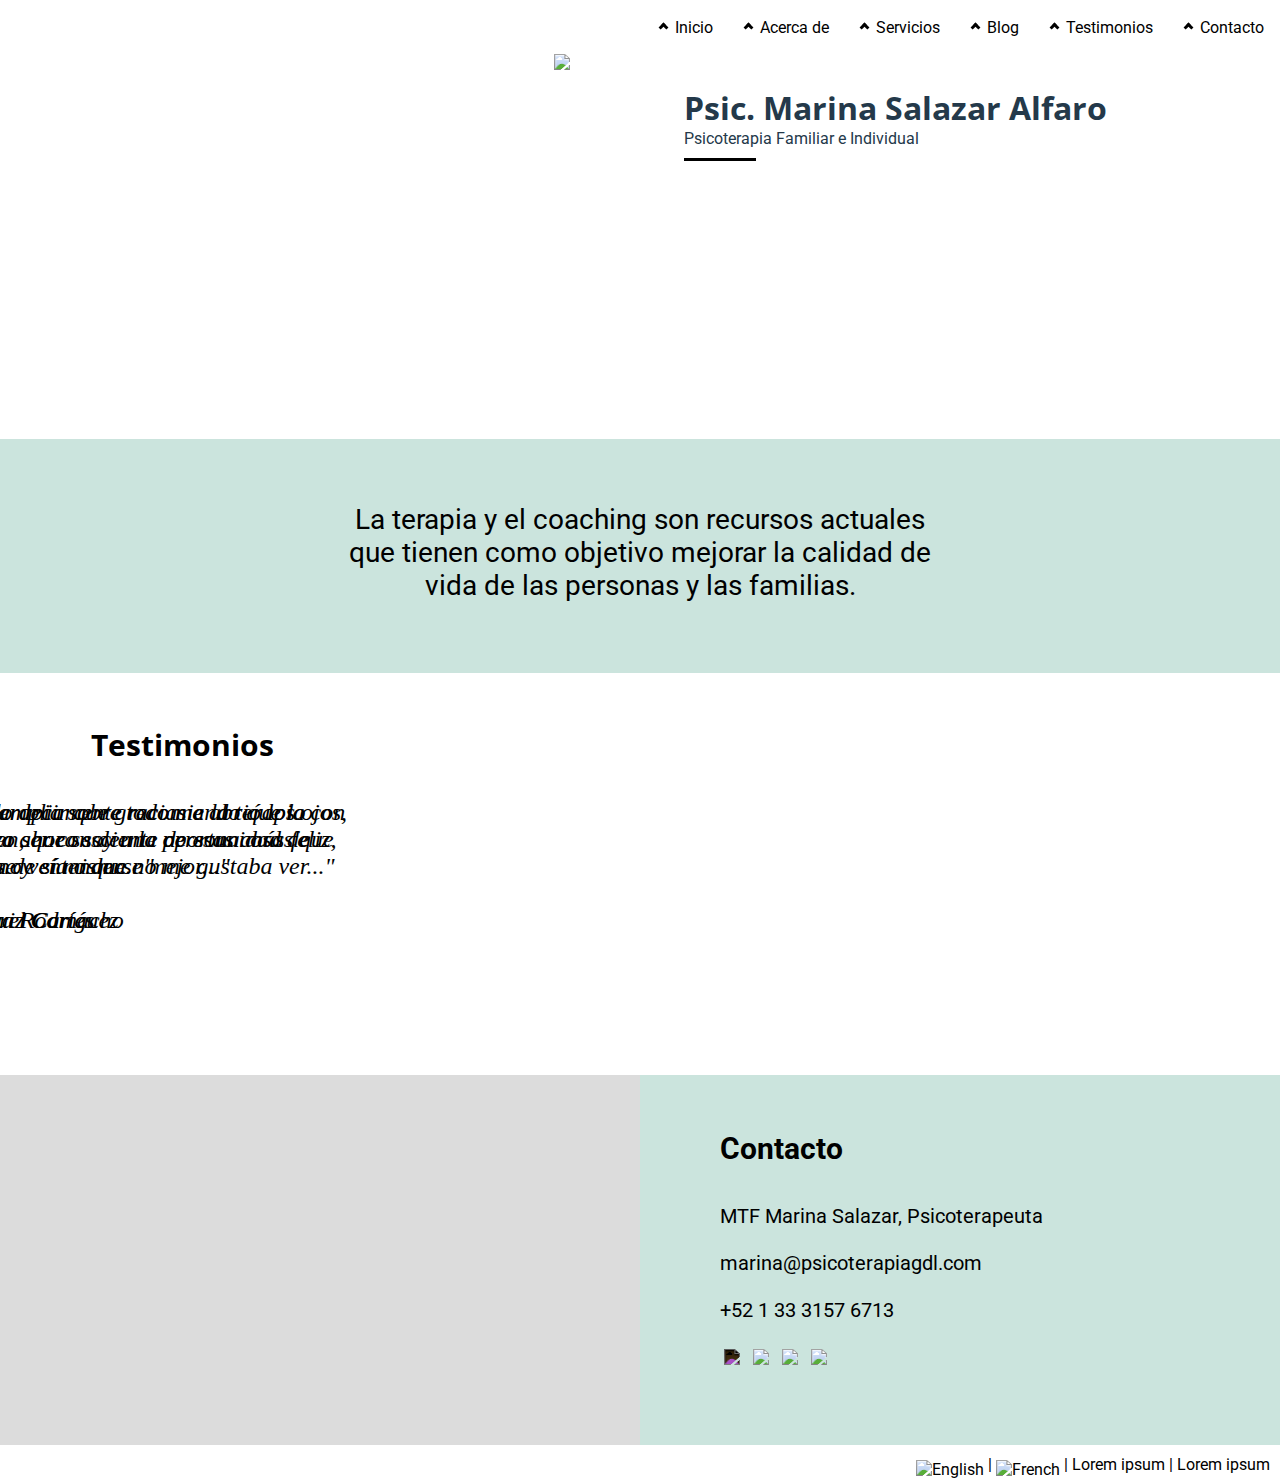
==== index.html @ fc3d65c1 "Add files via upload" ====
<!DOCTYPE html>
<html>

<head>
    <title>Marina Salazar</title>
    <meta name="description" content="" />
    <meta name="keywords" content="">
    <meta name="author" content="Marina Salazar">
    <meta name="viewport" content="width=device-width, initial-scale=1.0">
    <meta property="og:title" content="">
    <meta property="og:description" content="">
    <meta property="og:image" content="">
    <meta property="og:url" content="">
    <link rel="stylesheet" href="styles.css">
<link href="https://fonts.googleapis.com/css?family=Montserrat:100,100i,200,200i,300,300i,400,400i,500,500i,600,600i,700,700i,800|Open+Sans:400,400i,600,600i,700,700i|Roboto:300,300i,400,400i,500,500i,700,700i&display=swap" rel="stylesheet">
    <style>
        @media (max-width: 981px) {
		.hub_copy::after {
			content: "";
			border-bottom: 3px solid black;
			position: absolute;
			width: 72px;
			margin-top: 0px !important;
			left: 132px !important;
		}
		.hub_text {
			 left: 114px;
			 bottom: 10px;
		}
		}
        @media (min-width: 1441px) {
            .menu__bar {
                width: 70%;
            }
            .hub_copy {
                left: 43%;
            }
        }
		.hub_copy::after {
			content: "";
			border-bottom: 3px solid black;
			position: absolute;
			width: 72px;
			margin-top: 10px;
			left: 146px;
		}
				}
    </style>
</head>

<body>
    <div class="top__bar">
        <ul class="menu__bar" style="position: absolute" id="myLinks">
            <a href="">
                <li class="menu__item">
                    <a href="index.html">
                        <i class="right"></i>&nbsp;&nbsp;Inicio</a>
                </li>
            </a>
            <a href="">
                <li class="menu__item">
                    <a href="about.html">
                        <i class="right"></i>&nbsp;&nbsp;Acerca de</a>
                </li>
            </a>
            <a href="">
                <li class="menu__item">
                    <a href="servicios.html">
                        <i class="right"></i>&nbsp;&nbsp;Servicios</a>
                </li>
            </a>
            <a href="">
                <li class="menu__item">
                    <a href="blog.html">
                        <i class="right"></i>&nbsp;&nbsp;Blog</a>
                </li>
            </a>
			<a href="">
                <li class="menu__item">
                    <a href="testimonios.html">
                       <i class="right"></i>&nbsp;&nbsp;Testimonios</a>
                </li>
            </a>			
			<a href="">
                <li class="menu__item">
                    <a href="index.html#contact">
                     <i class="right"></i>&nbsp;&nbsp;Contacto</a>
                </li>
            </a>
        </ul>
    </div>
    <div class="hub_image">
        <div class="hub_copy" style="background: rgb(255, 255, 255, 0.8);">
            <img src="images/logo.png"> <span class="hub_text" style="left: 114px;">
			<h1>Psic. Marina Salazar Alfaro</h1>
			<p>Psicoterapia Familiar e Individual</p>
			</span>
        </div>
    </div>
    <div class="second_box">
        <div class="second_box_copy">
            <p>La terapia y el coaching son recursos actuales que tienen como objetivo mejorar la calidad de vida de las personas y las familias.</p>
        </div>
    </div>
    <div class="third_box">
        <div class="third_box_copy">
                    <h2>Testimonios</h2>

            <p class="item-1">"Puedo decir que gracias a la terapia con Marina ahora soy una persona más feliz, segura de sí misma..."
                <br><br>- Beatriz Cortés</p>
            <p class="item-2">"...yo ampliamente recomiendo que lo intenten, que se den la oportunidad de sentirse y entenderse mejor..."
                <br><br>- Laura Rodríguez </p>
            <p class="item-3">"Ir a terapia sobre todo me abrió los ojos, me hizo ser consciente de esas cosas que antes no veía o que no me gustaba ver..."
                <br><br>- Samuel Camacho </p>
        </div>
    </div>
    <div class="fourth_box">
        <iframe src="https://www.google.com/maps/embed?pb=!1m18!1m12!1m3!1d3732.9444814908206!2d-103.38801748507336!3d20.671837586192847!2m3!1f0!2f0!3f0!3m2!1i1024!2i768!4f13.1!3m3!1m2!1s0x8428ae7249551acb%3A0x44e03c67a718d7a4!2sAv.%20Circunvalaci%C3%B3n%20Agust%C3%ADn%20Y%C3%A1%C3%B1ez%202781%2C%20Vallarta%2C%2044690%20Guadalajara%2C%20Jal.%2C%20Mexico!5e0!3m2!1sen!2suk!4v1579792813930!5m2!1sen!2suk" width="600" height="450" frameborder="0" style="border:0;" allowfullscreen=""></iframe>

        <div class="contact_box"><a name="contact"></a>
            <li class="contact_item_title">Contacto</li>
            <li class="contact_item">MTF Marina Salazar, Psicoterapeuta</li>
                <li class="contact_item"><a href="mailto:marina@psicoterapiagdl.com?subject=Consulta">marina@psicoterapiagdl.com</a></li>
                <li class="contact_item"><a href="tel:+5213331576713">+52 1 33 3157 6713</a></li>
            <li class="contact_item">
                <a href="https://www.facebook.com/psicologamarinasalazar" target="_blank"><img class="social-media" src="images/facebook.png" style="filter: invert(1);"></a>
                <a href="https://www.pinterest.com.mx/marinapsicoterapeuta/" target="_blank"><img class="social-media" src="images/pinterest.png"></a>
                <a href="https://www.instagram.com/marina_psicoterapeuta/" target="_blank"><img class="social-media" src="images/instagram.png"></a>
				<a href="https://www.linkedin.com/in/marina-salazar-alfaro-58631a35/" target="_blank"><img style="width: 32px" class="social-media" src="images/linkedin.svg"></a>
            </li>
        </div>
    </div>
    <div class="footer">
        <p class="footer_copy">
            <img class="icon" alt="English" src="images/english.png">&nbsp;|
            <img class="icon" alt="French" src="images/french.png">&nbsp;| Lorem ipsum | Lorem ipsum</p>
    </div>
</body>

</html>
---- styles.css ----
* {
     padding: 0;
     margin: 0;
     scroll-behavior: smooth;
     -webkit-font-smoothing: antialiased;
     -moz-osx-font-smoothing: grayscale;
     font-smooth: always;
	 text-rendering: optimizeLegibility;
	 text-rendering: optimizeSpeed;
	font-family: 'Roboto';
}
h1, h2 {
	font-family: Open Sans;
}
 html, body {
     width: 100%;
     height: auto;
     margin: 0px;
     padding: 0px;
     overflow-x: hidden;
}
 body {
     min-height: 100%;
	 overflow-y: hidden;
}
 a {
     text-decoration: none;
     color: inherit;
}
 a:visited {
     color: inherit;
     text-decoration: none;
}
 li {
     list-style-type: none;
}
 .menu__bar {
     display: flex;
     flex-direction: row;
     justify-content: flex-end;
     width: 100%;
     position: relative;
     z-index: 99;
     flex-wrap: wrap;
     text-align: center;
}
 .menu__item {
     padding: 1rem;
     color: black;
	 font-family: 'Open Sans' !important;
}
 .menu__bar > a:nth-child(6) > li:nth-child(1) {
     background-color: #A9BDC9;
     color: black;
}
 .menu__item:hover {
     cursor: pointer;
     margin-bottom: -1px;
}
 .menu__item img {
     width: 15px;
}
 .hub_image {
     background-image: url(images/leaves-hub.jpg);
     height: 439px;
     background-position: top;
     background-repeat: no-repeat;
     background-size: cover;
     -moz-background-size: cover;
}
.hub_copy {
     position: relative;
     top: 12.3%;
     padding: 2rem;
     color: #24394a;
     background: #88D8B0;
     left: 42%;
}
.hub_copy_other {
	     padding: 1rem;
	     color: black;
	     background-color: #70AA9F;
	     width: auto;
	     height: 50px;
	     background-image: url(images/leaves-5.jpg);
	     background-size: cover;
	     background-position-y: unset;
		 box-shadow: inset 0 0 0 1000px rgb(207, 224, 247,0.7);	     padding-left: 5%;
}

 .hub_copy::after {
     content: "";
     border-bottom: 3px solid black;
     position: absolute;
     width: 72px;
     margin-top: 10px;
}
 .hub_copy > img:nth-child(1) {
     position: absolute;
     top: 0;
     left: 16px;
}
 .hub_text {
     position: relative;
	 text-align: left;
}
 .hub_copy > p:nth-child(2) {
     font-size: 20px;
}
.second_box {
     height: 234px;
     background-color: #cbe4dd;
     background-attachment: fixed;
     background-size: cover;
     background-image: url(images/leaves-hub.jpg);
     box-shadow: inset 0 0 0 1000px rgba(203, 228, 221,0.8);
     font-weight: 400;
}
 .second_box_copy {
     width: 600px;
     text-align: center;
     margin: auto;
     font-size: 28px;
     padding: 4rem;
     color: black;
}
 .third_box {
     height: 400px;
     background-size: cover;
     background-image: url(images/books.jpeg);
     height: 370px;
     background-size: cover;
     background-position: center;
     -webkit-background-size: cover;
     background-attachment: fixed;
     background-repeat: no-repeat;
     background-size: cover;
     -moz-background-size: cover;
     padding: 1rem;
}
.third_box_copy {
     width: 50%;
     height: 100%;
     background: rgb(255, 255, 255, 0.5);
     position: relative;
}
.third_box_copy h2 {
    position: relative;
    left: 75px;
    top: 35px;
    font-size: 30px;
}
 .third_box_copy > ul:nth-child(1) {
     position: relative;
     display: block;
     width: 200px;
     height: 130px;
     margin: auto;
     padding: 7rem;
     text-align: center;
     line-height: 30px;
}
 .third_box_title {
     font-size: 30px;
     margin-right: 30px;
}
 .fourth_box {
     display: flex;
     height: auto;
     width: 100%;
     flex-direction: row;
     flex-wrap: wrap;
     background: gainsboro;
}
 .fourth_box > iframe:nth-child(1) {
     border: 0;
     width: 50%;
     height: 370px;
}
 .icon {
     width: 19px;
     position: relative;
     top: 5px;
}
 .contact_box {
     display: flex;
     position: relative;
     flex-direction: column;
     justify-content: center;
     width: 50%;
     background-color: #cbe4dd;
     background-attachment: fixed;
     background-size: cover;
     color:black;
}

 .contact_item {
     padding: 8px 0px 15px 0px;
     text-align: left;
     font-size: 20px;
     margin-left: 80px;
}
 .contact_item_title {
     text-align: left;
     font-size: 30px;
     font-weight: bold;
     margin-bottom: 30px;
     margin-left: 80px;
}
 .social-media {
     width: 28px;
     padding: 4px;
}
 .footer {
     display: flex;
     color: black;
     width: 100%;
     height: auto;
     background-color: transparent;
     flex-wrap: wrap;
     justify-content: flex-end;
     position: relative;
     bottom: 0;
     left: 0;
}
.footer_copy {
     color: black;
     padding: 10px;
}
 .arrow {
     height: 30px;
     position: absolute;
     bottom: 0;
     left: 0;
     padding: 12px;
}
 .blog_container {
     height: auto;
     display: flex;
     flex-direction: column;
     width: 80%;
     margin: auto;
     background-color: white;
     padding-top: 2rem;
}
.blog_post {
    margin: 2rem 0rem;
    padding: 3rem;
    height: auto;
    background-color: rgb(207, 224, 247,0.3);
    color: black;
	border-radius: 30px;
}
 .post_image {
     position: relative;
     display: block;
     float: right;
     padding: 0 0 1rem 2rem;
}
 .post_copy {
     position: relative;
}
.post_title {
     padding-bottom: 20px;
     width: 70%;
}
 li.contact_item:nth-child(5) > img:nth-child(2) {
     width: 28px;
     padding: 2.5px;
}
 li.contact_item:nth-child(5) > img:nth-child(1) {
     width: 27px;
     padding: 4px;
}
.service_container {
     height: auto;
     display: flex;
     flex-direction: row;
    width: 68%;
     margin: auto;
     background-color: white;
     padding-top: 3rem;
     flex-wrap: wrap;
     padding-bottom: 30px;
}
 .service_box {
     position: relative;
     background-color: rgba(255, 255, 255, 0.7);
     padding: 1em;
     height: max-content;
     margin-top: auto;
     margin-bottom: auto;
     width: 79%;
     margin: auto;
}
 .service_item {
     padding: 4rem;
     border: 1px solid #516d75;
     margin-left: auto;
     margin-right: auto;
     display: flex;
     margin-bottom: 30px;
     background-color: #7cab87;
     opacity: 0.8;
     background-image: url(images/leaves-2.jpeg);
     width: 320px;
     background-size: cover;
     height: auto;
     font-size: 19px;
}
 .service_copy {
     text-align: center;
     font-weight: bold;
     height: 100%;
}
 .service_copy h2 {
     margin-bottom: 20px;
}
 button.collapsible:after {
     content: '\002B';
     color: black;
     font-weight: bold;
     float: right;
     margin-left: 5px;
}
 body > h1:nth-child(2) {
     position: absolute;
     padding: 1rem;
     width: 280px;
     margin: auto;
     text-align: center;
     background-color: #88D8B0;
}
 .about_container {
     height: 100%;
     display: flex;
     flex-direction: column;
     text-align: left;
     margin: 1rem;
	 padding: 2rem 0rem 0rem;

}
.about_copy {
	padding-bottom: 2rem;
    width: 60%;
    margin: auto;
	background-color: rgb(207, 224, 247,0.3);
    padding: 3rem;
    color: black;
	border-radius: 30px;

}
 .about_image {
     padding-bottom: 2rem;
}
 .about_image img {
    border-radius: 50%;
    height: 100%;
    float: right;
    padding: 1rem;
     width: 250px;
}
 .company-logos {
     width: 225px;
}
.logos {
     padding-bottom: 70px;
     display: flex;
     margin: auto;
     justify-content: center;
     flex-wrap: wrap;
     width: 58%;
}
 .item-1, .item-2, .item-3 {
     position: absolute;
     display: block;
     width: 68%;
     font-size: 24px;
     color: black;
     animation-duration: 35s;
     animation-timing-function: ease-in-out;
     animation-iteration-count: infinite;
     font-family: Niconne;
     margin-top: 11%;
     margin-bottom: 19%;
     margin-left: -12%;
     margin-right: auto;
	font-style: italic;
}
 .item-1 {
     animation-name: anim-1;
}
 .item-2 {
     animation-name: anim-2;
}
 .item-3 {
     animation-name: anim-3;
}
 @keyframes anim-1 {
     0%, 8.3% {
         left: -100%;
         opacity: 0;
    }
     8.3%, 25% {
         left: 25%;
         opacity: 1;
    }
     33.33%, 100% {
         left: 110%;
         opacity: 0;
    }
}
 @keyframes anim-2 {
     0%, 33.33% {
         left: -100%;
         opacity: 0;
    }
     41.63%, 58.29% {
         left: 25%;
         opacity: 1;
    }
     66.66%, 100% {
         left: 110%;
         opacity: 0;
    }
}
 @keyframes anim-3 {
     0%, 66.66% {
         left: -100%;
         opacity: 0;
    }
     74.96%, 91.62% {
         left: 25%;
         opacity: 1;
    }
     100% {
         left: 110%;
         opacity: 0;
    }
}

 @media (min-width: 1441px) {
     body {
         min-height: 100%;
         width: 70%;
         margin: auto;
    }
}
.wrap-collasible {
  margin-bottom: 1.2rem 0;
  margin-bottom: 20px;
}


input[type='checkbox'] {
  display: none;
}

.lbl-toggle {
  display: block;

  font-weight: bold;
  font-family: inherit;
  font-size: 1.8rem;
  text-transform: capitalize;
  text-align: left;

  padding: 1rem;

  color: black;
  border-bottom: 1px solid black;
  cursor: pointer;


  transition: all 0.25s ease-out;
  /*
    border-radius: 7px;
  background-image: url(images/clouds.jpeg);
  background-size: cover;
  background-position: bottom;
  background: linear-gradient(40deg, rgba(203,228,221,1) 58%, rgba(147,173,207,1) 100%);
  */
}

.arrow-right {
	float: right;
	}
	
	


.lbl-toggle:hover {
	opacity: 0.4;
}



/*
.lbl-toggle::before {
  content: ' ';
  display: inline-block;

  border-top: 5px solid transparent;
  border-bottom: 5px solid transparent;
  border-left: 5px solid currentColor;
  vertical-align: middle;
  margin-right: .7rem;
  transform: translateY(-2px);

  transition: transform .2s ease-out;
}
*/
.toggle:checked + .lbl-toggle::before {
  transform: rotate(90deg) translateX(-3px);
}


.toggle:checked + .lbl-toggle .arrow-right {
    transform: rotate(90deg);
}	

.collapsible-content {
  max-height: 0px;
  overflow: hidden;
  transition: max-height .25s ease-in-out;

}

.toggle:checked + .lbl-toggle + .collapsible-content {
  max-height: 100vh;
}

.toggle:checked + .lbl-toggle {
  border-bottom-right-radius: 0;
  border-bottom-left-radius: 0;
}

.collapsible-content .content-inner {
  background: #70AA9F;
  border-bottom-left-radius: 7px;
  border-bottom-right-radius: 7px;
  padding: 2rem;
  font-size: 20px;
  background-color: rgb(214, 227, 227,0.3);
}

.tooltip .tooltiptext {
  visibility: hidden;
  width: auto;
  background-color: black;
  color: #fff;
  text-align: center;
  border-radius: 6px;
  padding: 15px;

  /* Position the tooltip */
  position: absolute;
  z-index: 1;
}

.tooltip:hover .tooltiptext {
  visibility: visible;
}

.speech_bubble {
	position: relative;
	border-radius: .4em;
	padding: 32px;
	box-shadow: inset 0 0 0 1000px rgba(203, 228, 221,0.9);
	background-image: url(images/leaves.jpg);
	background-position: revert;
	background-size: cover;
}
.speech_bubble:after {
	content: '';
	position: absolute;
	top: 0;
	left: 10%;
	width: 0;
	height: 0;
	border: 20px solid transparent;
	border-bottom-color: #cbe4dd;
	border-top: 0;
	border-left: 0;
	margin-left: -10px;
	margin-top: -20px;
}

.about_copy h3 {
  text-align: left;
  margin-bottom: 20px;
}



i {
  border: solid black;
  border-width: 0 3px 3px 0;
  display: inline-block;
  padding: 2px;
}

.right {
  transform: rotate(-135deg);
  -webkit-transform: rotate(-135deg);
  position: relative;
  bottom: 2px;
}

.menu__item:hover .right {
	  transform: rotate(-45deg);
  -webkit-transform: rotate(-45deg);
}



/* RESPONSIVE */

@media (max-width: 980px) {
.second_box_copy {
     width: auto;
}
.second_box {
     height: auto;
}
.third_box_copy {
     width: auto;
     height: 330px;
}
.third_box {
     height: 400px;
     height: 330px;
}
.third_box_copy h2 {
    left: 0px;
    top: 0px;
    padding: 9px 0 0 14px;
}
.fourth_box {
     flex-direction: column;
}
.fourth_box > iframe:nth-child(1) {
     width: inherit;
}
.contact_box {
     width: inherit;
}
.contact_item_title {
     margin-left: 0px;
     left: 15px;
     top: 0px;
     padding: 9px 0 0 15px;
     position: relative;
     margin-top: 10px;
}
.contact_item {
     padding: 8px 0px 15px 0px;
     text-align: left;
     font-size: 20px;
     margin-left: 33px;
}
li.contact_item:nth-child(6) {
 margin-bottom: 40px;
}
.hub_copy {
     position: inherit;
     padding: 1rem;
     color: #24394a;
     background: #88D8B0;
     left: 42%;
     width: auto;
}
.hub_copy > img:nth-child(1) {
     position: absolute;
     top: 5px;
     left: 7px;
     width: 93px;
}
.hub_text {
     position: relative;
	 text-align: left;
     font-size: 13px;
     width: ;
}
.menu__bar {
     display: flex;
     flex-direction: column;
     justify-content: flex-end;
     width: 100%;
     position: relative;
     z-index: 99;
     flex-wrap: wrap;
     text-align: center;
}
.footer {
     display: flex;
     color: black;
     width: 100%;
     height: auto;
     background-color: transparent;
     flex-wrap: wrap;
     justify-content: flex-end;
     position: relative;
     bottom: 0;
     left: 0;
     background: #cbe4dd;
}
.menu__bar {
  top: 120px;
}
.hub_text > h1:nth-child(1) {
 width: 200px;
}
.item-1, .item-2, .item-3 {
     font-size: 20px;
}
}
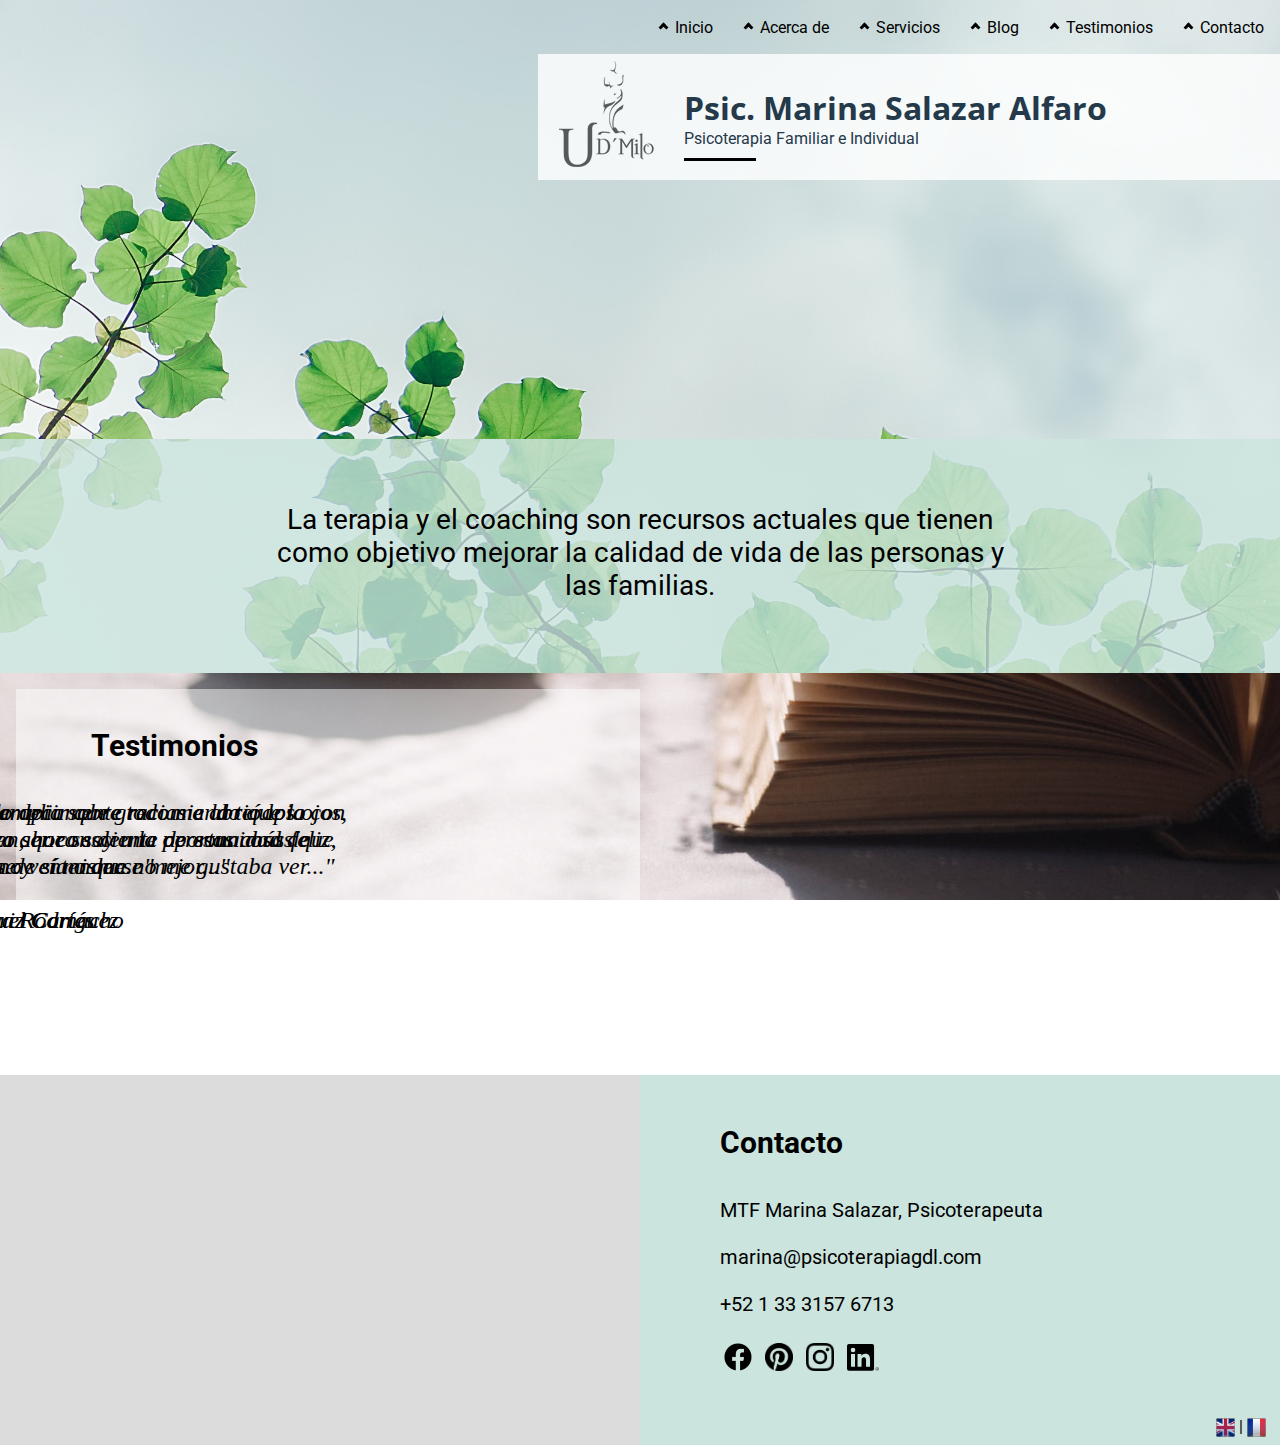
==== commit c096e674: "Add files via upload" ====
--- a/index.html
+++ b/index.html
@@ -14,20 +14,19 @@
     <link rel="stylesheet" href="styles.css">
 <link href="https://fonts.googleapis.com/css?family=Montserrat:100,100i,200,200i,300,300i,400,400i,500,500i,600,600i,700,700i,800|Open+Sans:400,400i,600,600i,700,700i|Roboto:300,300i,400,400i,500,500i,700,700i&display=swap" rel="stylesheet">
     <style>
-        @media (max-width: 981px) {
-		.hub_copy::after {
-			content: "";
-			border-bottom: 3px solid black;
-			position: absolute;
-			width: 72px;
-			margin-top: 0px !important;
-			left: 132px !important;
-		}
-		.hub_text {
-			 left: 114px;
-			 bottom: 10px;
-		}
-		}
+        
+        .footer {
+            display: flex;
+            color: black;
+            width: 100%;
+            height: 0px;
+            background-color: whitesmoke;
+            flex-wrap: wrap;
+            justify-content: flex-end;
+            position: relative;
+            bottom: 42px;
+            left: 0;
+        }
         @media (min-width: 1441px) {
             .menu__bar {
                 width: 70%;
@@ -44,13 +43,12 @@
 			margin-top: 10px;
 			left: 146px;
 		}
-				}
     </style>
 </head>
 
 <body>
     <div class="top__bar">
-        <ul class="menu__bar" style="position: absolute" id="myLinks">
+        <ul class="menu__bar main__menu" style="position: absolute">
             <a href="">
                 <li class="menu__item">
                     <a href="index.html">
@@ -104,7 +102,7 @@
     </div>
     <div class="third_box">
         <div class="third_box_copy">
-                    <h2>Testimonios</h2>
+                    <h2><a href="testimonios.html">Testimonios</a></h2>
 
             <p class="item-1">"Puedo decir que gracias a la terapia con Marina ahora soy una persona más feliz, segura de sí misma..."
                 <br><br>- Beatriz Cortés</p>
@@ -133,8 +131,8 @@
     <div class="footer">
         <p class="footer_copy">
             <img class="icon" alt="English" src="images/english.png">&nbsp;|
-            <img class="icon" alt="French" src="images/french.png">&nbsp;| Lorem ipsum | Lorem ipsum</p>
+            <img class="icon" alt="French" src="images/french.png">&nbsp;</p>
     </div>
 </body>
 
-</html>+</html>
--- a/styles.css
+++ b/styles.css
@@ -80,14 +80,23 @@
 	     padding: 1rem;
 	     color: black;
 	     background-color: #70AA9F;
-	     width: auto;
+	     width: 100%;
 	     height: 50px;
+	     padding-left: 12px;
+	     background: linear-gradient(140deg, rgba(135, 206, 136) 25%, rgba(255,255,255,1) 82%);
 	     background-image: url(images/leaves-5.jpg);
 	     background-size: cover;
 	     background-position-y: unset;
-		 box-shadow: inset 0 0 0 1000px rgb(207, 224, 247,0.7);	     padding-left: 5%;
-}
-
+	     box-shadow: inset 0 0 0 1000px rgba(203, 228, 221,0.8);
+	     padding-left: 5%;
+}
+.hub_copy_other::after {
+     content: "";
+     border-bottom: 3px solid black;
+     position: absolute;
+     width: 72px;
+     margin-top: 10px;
+}
  .hub_copy::after {
      content: "";
      border-bottom: 3px solid black;
@@ -102,7 +111,6 @@
 }
  .hub_text {
      position: relative;
-	 text-align: left;
 }
  .hub_copy > p:nth-child(2) {
      font-size: 20px;
@@ -117,7 +125,7 @@
      font-weight: 400;
 }
  .second_box_copy {
-     width: 600px;
+     width: 60%;
      text-align: center;
      margin: auto;
      font-size: 28px;
@@ -276,7 +284,7 @@
      height: auto;
      display: flex;
      flex-direction: row;
-    width: 68%;
+     width: 75%;
      margin: auto;
      background-color: white;
      padding-top: 3rem;
@@ -468,34 +476,22 @@
   padding: 1rem;
 
   color: black;
-  border-bottom: 1px solid black;
+
   cursor: pointer;
 
-
+  border-radius: 7px;
   transition: all 0.25s ease-out;
-  /*
-    border-radius: 7px;
   background-image: url(images/clouds.jpeg);
   background-size: cover;
   background-position: bottom;
   background: linear-gradient(40deg, rgba(203,228,221,1) 58%, rgba(147,173,207,1) 100%);
-  */
-}
-
-.arrow-right {
-	float: right;
-	}
-	
-	
-
+}
 
 .lbl-toggle:hover {
-	opacity: 0.4;
-}
-
-
-
-/*
+	opacity: 1;
+	background: linear-gradient(40deg, rgba(147,173,207,1) 0%, rgba(203,228,221,1) 58%);
+}
+
 .lbl-toggle::before {
   content: ' ';
   display: inline-block;
@@ -509,15 +505,10 @@
 
   transition: transform .2s ease-out;
 }
-*/
+
 .toggle:checked + .lbl-toggle::before {
   transform: rotate(90deg) translateX(-3px);
 }
-
-
-.toggle:checked + .lbl-toggle .arrow-right {
-    transform: rotate(90deg);
-}	
 
 .collapsible-content {
   max-height: 0px;
@@ -536,7 +527,8 @@
 }
 
 .collapsible-content .content-inner {
-  background: #70AA9F;
+  background: #d6e3e3;
+  border-bottom: 1px solid rgba(250, 224, 66, .45);
   border-bottom-left-radius: 7px;
   border-bottom-right-radius: 7px;
   padding: 2rem;
@@ -613,105 +605,160 @@
 }
 
 
-
-/* RESPONSIVE */
+@media (min-width: 1440px) {
+	.main__menu.menu__bar {
+    right: 15%;
+}
+}
 
 @media (max-width: 980px) {
-.second_box_copy {
-     width: auto;
-}
+
+.menu__bar {
+	margin-top: 0 !important;
+}
+
 .second_box {
-     height: auto;
-}
+  /* height: 234px; */
+  height: auto;
+}
+
+.third_box {
+  /* background-size: cover; */
+  /* -moz-background-size: cover; */
+}
+
 .third_box_copy {
-     width: auto;
-     height: 330px;
-}
-.third_box {
-     height: 400px;
-     height: 330px;
-}
+  /* width: 50%; */
+  width: 100%;
+}
+
 .third_box_copy h2 {
-    left: 0px;
-    top: 0px;
-    padding: 9px 0 0 14px;
-}
+  /* left: 75px; */
+  left: 25px;
+}
+
 .fourth_box {
-     flex-direction: column;
-}
+  /* flex-direction: row; */
+  flex-direction: column;
+}
+
 .fourth_box > iframe:nth-child(1) {
-     width: inherit;
-}
+  /* width: 50%; */
+  width: 100%;
+}
+
 .contact_box {
-     width: inherit;
-}
+  /* width: 50%; */
+  width: 100%;
+  height: 350px;
+}
+
 .contact_item_title {
-     margin-left: 0px;
-     left: 15px;
-     top: 0px;
-     padding: 9px 0 0 15px;
-     position: relative;
-     margin-top: 10px;
-}
+  /* margin-left: 80px; */
+  margin-left: 40px;
+}
+
 .contact_item {
-     padding: 8px 0px 15px 0px;
-     text-align: left;
-     font-size: 20px;
-     margin-left: 33px;
-}
-li.contact_item:nth-child(6) {
- margin-bottom: 40px;
-}
+  /* margin-left: 80px; */
+  margin-left: 40px;
+}
+
 .hub_copy {
-     position: inherit;
-     padding: 1rem;
+     position: relative;
+     top: 53%;
+     padding: 2rem;
      color: #24394a;
      background: #88D8B0;
-     left: 42%;
-     width: auto;
-}
+     left: 0%;
+}
+
+/* Inline #2 | https://tzui20.github.io/psicoterapiagdl/index.html */
+
+@media (max-width: 981px) {
+  .menu__bar {
+    /* margin-top: 190px; */
+    margin-top: 0;
+  }
+}
+
+.right {
+    display: none;
+}
+.menu__item {
+    padding: 15px;
+    color: black;
+    font-family: 'Open Sans' !important;
+    border: 1px dotted gray;
+    margin: 2px;
+    width: 100px;
+    height: 25px;
+    background-color: rgba(255, 255, 255, .4);
+}
+.menu__bar {
+    display: flex;
+    flex-direction: row;
+    justify-content: center;
+    width: 100%;
+    position: relative;
+    z-index: 99;
+    flex-wrap: wrap;
+    text-align: center;
+	top: 13px;
+}
+
+/* styles.css | https://tzui20.github.io/psicoterapiagdl/styles.css */
+
+
+
 .hub_copy > img:nth-child(1) {
-     position: absolute;
-     top: 5px;
-     left: 7px;
-     width: 93px;
-}
+  display: none;
+}
+
+/* Element | https://tzui20.github.io/psicoterapiagdl/index.html */
+
 .hub_text {
-     position: relative;
-	 text-align: left;
-     font-size: 13px;
-     width: ;
-}
-.menu__bar {
-     display: flex;
-     flex-direction: column;
-     justify-content: flex-end;
-     width: 100%;
-     position: relative;
-     z-index: 99;
-     flex-wrap: wrap;
+     position: initial;
      text-align: center;
 }
-.footer {
-     display: flex;
-     color: black;
-     width: 100%;
-     height: auto;
-     background-color: transparent;
-     flex-wrap: wrap;
-     justify-content: flex-end;
-     position: relative;
-     bottom: 0;
-     left: 0;
-     background: #cbe4dd;
-}
-.menu__bar {
-  top: 120px;
-}
-.hub_text > h1:nth-child(1) {
- width: 200px;
-}
-.item-1, .item-2, .item-3 {
-     font-size: 20px;
-}
-}+.contact_item {
+  /* margin-left: 80px; */
+  margin-left: 40px;
+  width: 55%;
+}
+
+/* styles.css | https://tzui20.github.io/psicoterapiagdl/styles.css */
+
+.hub_copy_other {
+  /* width: 100%; */
+  width: auto;
+  margin-top: 25px;
+}
+
+.hub_copy_other::after {
+  /* width: 72px; */
+  width: 90%;
+  text-align: ;
+}
+
+/* styles.css | https://tzui20.github.io/psicoterapiagdl/styles.css */
+
+.about_container {
+  /* margin: 1rem; */
+  margin: 0;
+  width: 100%;
+}
+
+.about_copy {
+  /* width: 60%; */
+  width: auto;
+  margin-bottom: 20px;
+}
+
+/* Element | https://tzui20.github.io/psicoterapiagdl/about.html */
+
+.about_image > img:nth-child(1) {
+  /* width: 250px; */
+  width: 200px;
+}
+
+}
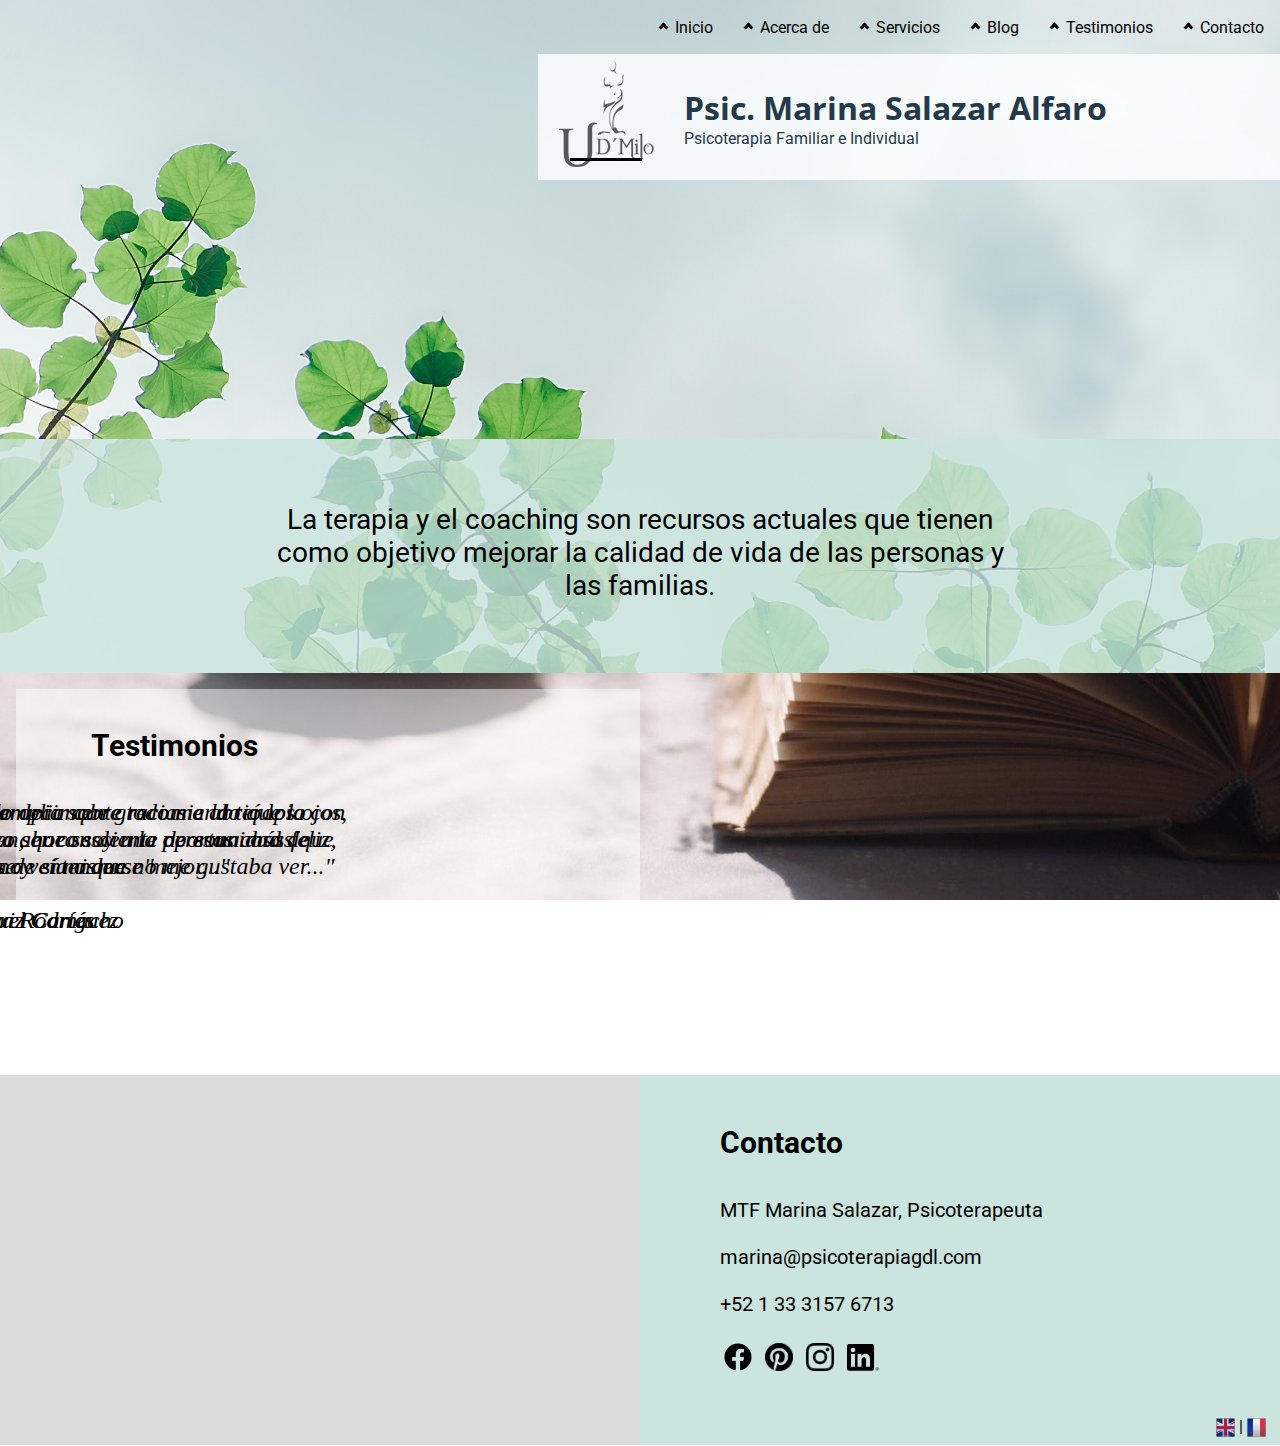
==== commit df53d4d1: "Add files via upload" ====
--- a/index.html
+++ b/index.html
@@ -2,15 +2,15 @@
 <html>
 
 <head>
-    <title>Marina Salazar</title>
-    <meta name="description" content="" />
-    <meta name="keywords" content="">
+    <title>Marina Salazar - Psicoterapia Familiar e Individual</title>
+    <meta name="description" content="La terapia y el coaching son recursos actuales que tienen como objetivo mejorar la calidad de vida de las personas y las familias." />
+    <meta name="keywords" content="terapia, coaching, familias, individual, mexico, guadalajara, servicios, marina, salazar, pareja, infantil, adolescentes, nutricion, Psicóloga, Alfaro, Unidad Médica D’Milo, Instituto Tzapopan, jalisco, espanol, english, french">
     <meta name="author" content="Marina Salazar">
     <meta name="viewport" content="width=device-width, initial-scale=1.0">
-    <meta property="og:title" content="">
-    <meta property="og:description" content="">
-    <meta property="og:image" content="">
-    <meta property="og:url" content="">
+    <meta property="og:title" content="Marina Salazar - Psicoterapia Familiar e Individual">
+    <meta property="og:description" content="La terapia y el coaching son recursos actuales que tienen como objetivo mejorar la calidad de vida de las personas y las familias.">
+    <meta property="og:image" content="https://www.psicoterapiagdl.com/images/profile-pic.jpeg">
+    <meta property="og:url" content="https://www.psicoterapiagdl.com">
     <link rel="stylesheet" href="styles.css">
 <link href="https://fonts.googleapis.com/css?family=Montserrat:100,100i,200,200i,300,300i,400,400i,500,500i,600,600i,700,700i,800|Open+Sans:400,400i,600,600i,700,700i|Roboto:300,300i,400,400i,500,500i,700,700i&display=swap" rel="stylesheet">
     <style>
@@ -35,14 +35,6 @@
                 left: 43%;
             }
         }
-		.hub_copy::after {
-			content: "";
-			border-bottom: 3px solid black;
-			position: absolute;
-			width: 72px;
-			margin-top: 10px;
-			left: 146px;
-		}
     </style>
 </head>
 
@@ -51,37 +43,37 @@
         <ul class="menu__bar main__menu" style="position: absolute">
             <a href="">
                 <li class="menu__item">
-                    <a href="index.html">
+                    <a href="index">
                         <i class="right"></i>&nbsp;&nbsp;Inicio</a>
                 </li>
             </a>
             <a href="">
                 <li class="menu__item">
-                    <a href="about.html">
+                    <a href="acerca-de">
                         <i class="right"></i>&nbsp;&nbsp;Acerca de</a>
                 </li>
             </a>
             <a href="">
                 <li class="menu__item">
-                    <a href="servicios.html">
+                    <a href="servicios">
                         <i class="right"></i>&nbsp;&nbsp;Servicios</a>
                 </li>
             </a>
             <a href="">
                 <li class="menu__item">
-                    <a href="blog.html">
+                    <a href="blog">
                         <i class="right"></i>&nbsp;&nbsp;Blog</a>
                 </li>
             </a>
 			<a href="">
                 <li class="menu__item">
-                    <a href="testimonios.html">
+                    <a href="testimonios">
                        <i class="right"></i>&nbsp;&nbsp;Testimonios</a>
                 </li>
             </a>			
 			<a href="">
                 <li class="menu__item">
-                    <a href="index.html#contact">
+                    <a href="index#contact">
                      <i class="right"></i>&nbsp;&nbsp;Contacto</a>
                 </li>
             </a>
@@ -102,7 +94,7 @@
     </div>
     <div class="third_box">
         <div class="third_box_copy">
-                    <h2><a href="testimonios.html">Testimonios</a></h2>
+                    <h2><a href="testimonios">Testimonios</a></h2>
 
             <p class="item-1">"Puedo decir que gracias a la terapia con Marina ahora soy una persona más feliz, segura de sí misma..."
                 <br><br>- Beatriz Cortés</p>
--- a/styles.css
+++ b/styles.css
@@ -618,48 +618,44 @@
 }
 
 .second_box {
-  /* height: 234px; */
   height: auto;
 }
-
-.third_box {
-  /* background-size: cover; */
-  /* -moz-background-size: cover; */
-}
-
+.second_box_copy {
+    width: 60%;
+    text-align: center;
+    margin: auto;
+    font-size: 22px;
+    padding: 3rem;
+    color: black;
+}
+
+.post_title {
+    padding-bottom: 20px;
+    width: 100%;
+}
 .third_box_copy {
-  /* width: 50%; */
   width: 100%;
 }
 
 .third_box_copy h2 {
-  /* left: 75px; */
   left: 25px;
 }
 
 .fourth_box {
-  /* flex-direction: row; */
   flex-direction: column;
 }
 
 .fourth_box > iframe:nth-child(1) {
-  /* width: 50%; */
   width: 100%;
 }
 
 .contact_box {
-  /* width: 50%; */
   width: 100%;
   height: 350px;
 }
 
-.contact_item_title {
-  /* margin-left: 80px; */
-  margin-left: 40px;
-}
 
 .contact_item {
-  /* margin-left: 80px; */
   margin-left: 40px;
 }
 
@@ -672,13 +668,8 @@
      left: 0%;
 }
 
-/* Inline #2 | https://tzui20.github.io/psicoterapiagdl/index.html */
-
-@media (max-width: 981px) {
   .menu__bar {
-    /* margin-top: 190px; */
     margin-top: 0;
-  }
 }
 
 .right {
@@ -693,6 +684,7 @@
     width: 100px;
     height: 25px;
     background-color: rgba(255, 255, 255, .4);
+	box-shadow: 0.3px 0.5px 0.4px 0.4px;
 }
 .menu__bar {
     display: flex;
@@ -706,59 +698,106 @@
 	top: 13px;
 }
 
-/* styles.css | https://tzui20.github.io/psicoterapiagdl/styles.css */
-
 
 
 .hub_copy > img:nth-child(1) {
   display: none;
 }
 
-/* Element | https://tzui20.github.io/psicoterapiagdl/index.html */
 
 .hub_text {
      position: initial;
      text-align: center;
 }
 .contact_item {
-  /* margin-left: 80px; */
   margin-left: 40px;
   width: 55%;
 }
-
-/* styles.css | https://tzui20.github.io/psicoterapiagdl/styles.css */
+.contact_item_title {
+     text-align: left;
+     font-size: 30px;
+     font-weight: bold;
+     margin-bottom: 10px;
+     margin-left: 40px;
+}
+
 
 .hub_copy_other {
-  /* width: 100%; */
   width: auto;
   margin-top: 25px;
 }
 
+
 .hub_copy_other::after {
-  /* width: 72px; */
-  width: 90%;
-  text-align: ;
-}
-
-/* styles.css | https://tzui20.github.io/psicoterapiagdl/styles.css */
+  content: "";
+  border-bottom: 3px solid black;
+  width: 50%;
+  left: 0;
+  margin-left: 26%;
+  margin-right: auto;
+}
+
+
 
 .about_container {
-  /* margin: 1rem; */
+padding: 0;
   margin: 0;
   width: 100%;
 }
 
 .about_copy {
-  /* width: 60%; */
   width: auto;
   margin-bottom: 20px;
 }
 
-/* Element | https://tzui20.github.io/psicoterapiagdl/about.html */
 
 .about_image > img:nth-child(1) {
-  /* width: 250px; */
   width: 200px;
 }
 
-}
+
+.lbl-toggle {
+  font-size: 1.2rem;
+}
+
+.collapsible-content .content-inner {
+  font-size: 18px;
+}
+
+.service_container {
+  width: auto;
+  padding-top: 1rem;
+}
+
+
+.blog_post {
+  padding: 2rem;
+}
+
+.blog_container {
+  width: auto;
+  padding-top: 0;
+}
+
+
+.post_image > img:nth-child(1) {
+  height: 170px !important;
+}
+.hub_copy::after {
+	content: "";
+	border-bottom: 3px solid black;
+	position: absolute;
+	width: 48%;
+	margin-top: 10px;
+	left: 0;
+}
+.blog_post {
+    margin: 0;
+    padding: 3rem;
+    height: auto;
+    background-color: rgb(207, 224, 247,0.3);
+    color: black;
+	border-radius: 30px;
+    margin-bottom: 20px;
+}
+}
